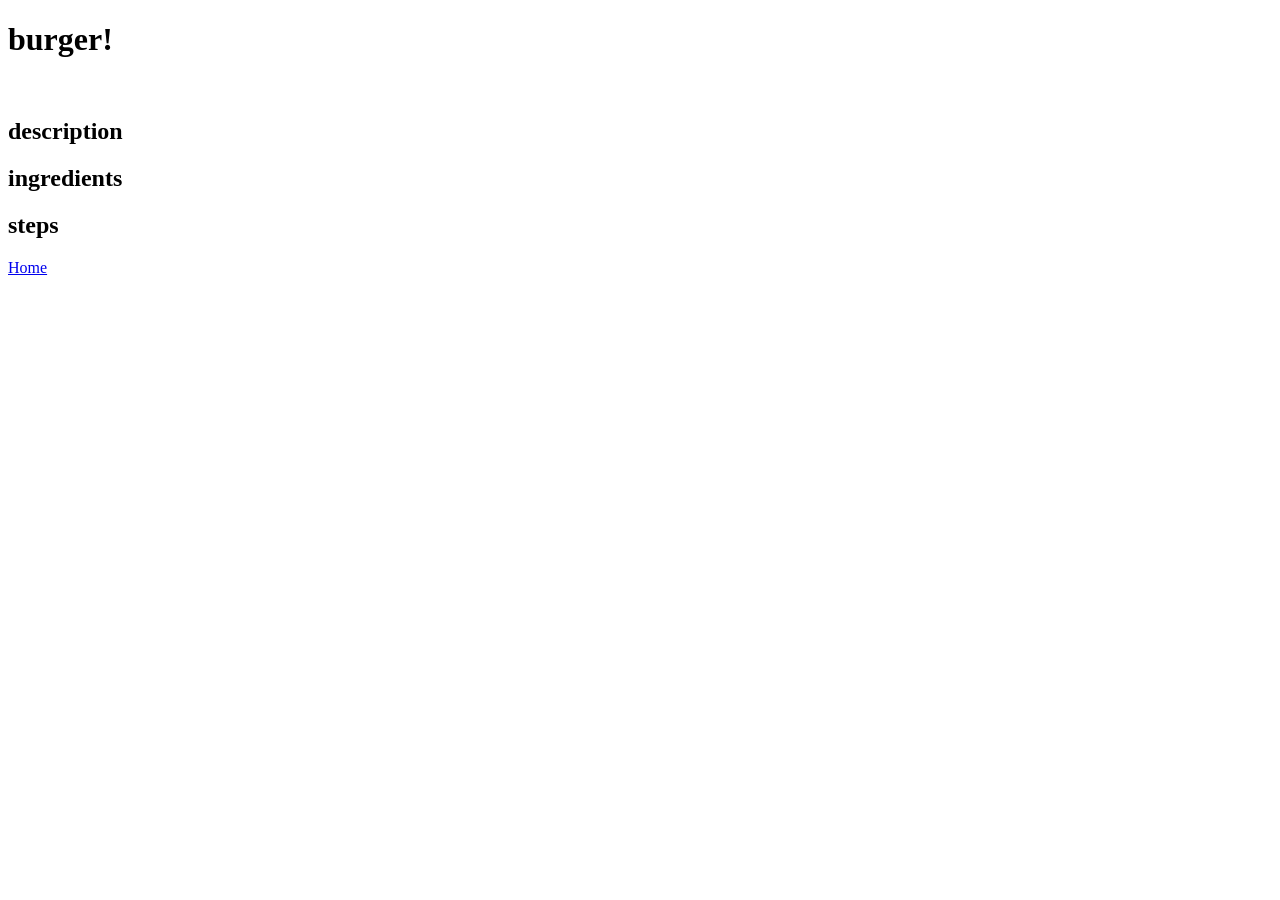
==== recipes/burger.html @ 8546699d "initialise burger + spagbol and add list to index" ====
<!DOCTYPE html>
<html lang="en">
<head>
    <meta charset="UTF-8">
    <meta name="viewport" content="width=device-width, initial-scale=1.0">
    <title>Recipe</title>
</head>
<body>
    <h1>burger!</h1>
    <img src="" alt="" width="500"><br>

    <h2>description</h2>

    <p>
    </p>

    <h2>ingredients</h2>

    <ul>
  
    </ul>
    <h2>steps</h2>

    <ol>
     
    </ol>
    <a href="../index.html">Home</a>
</body>
</html>
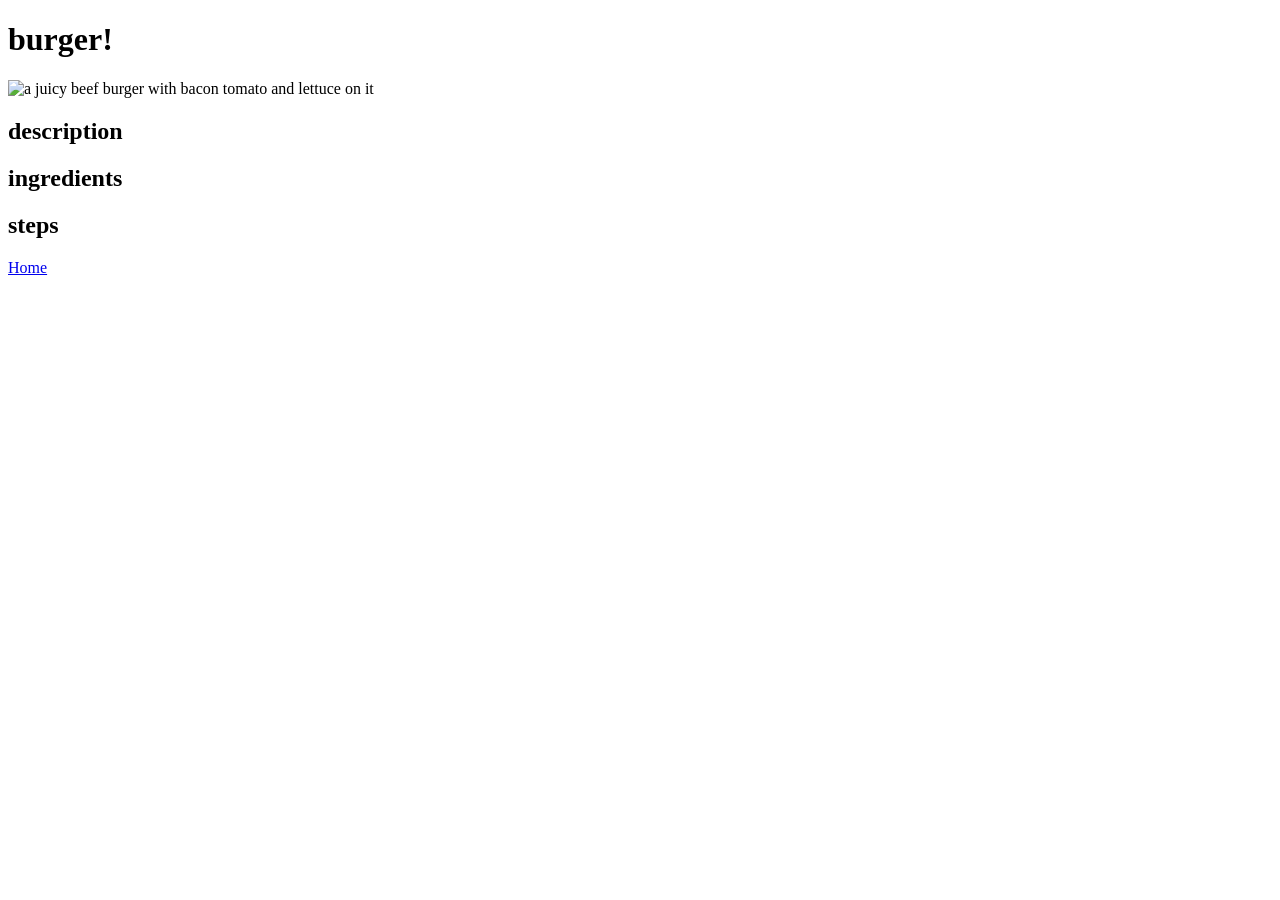
==== commit a36648b4: "add links to other recipes and imgs for both" ====
--- a/recipes/burger.html
+++ b/recipes/burger.html
@@ -7,7 +7,7 @@
 </head>
 <body>
     <h1>burger!</h1>
-    <img src="" alt="" width="500"><br>
+    <img src="https://images.pexels.com/photos/1639557/pexels-photo-1639557.jpeg?cs=srgb&dl=pexels-valeriya-1639557.jpg&fm=jpg" alt="a juicy beef burger with bacon tomato and lettuce on it" width="500"><br>
 
     <h2>description</h2>
 
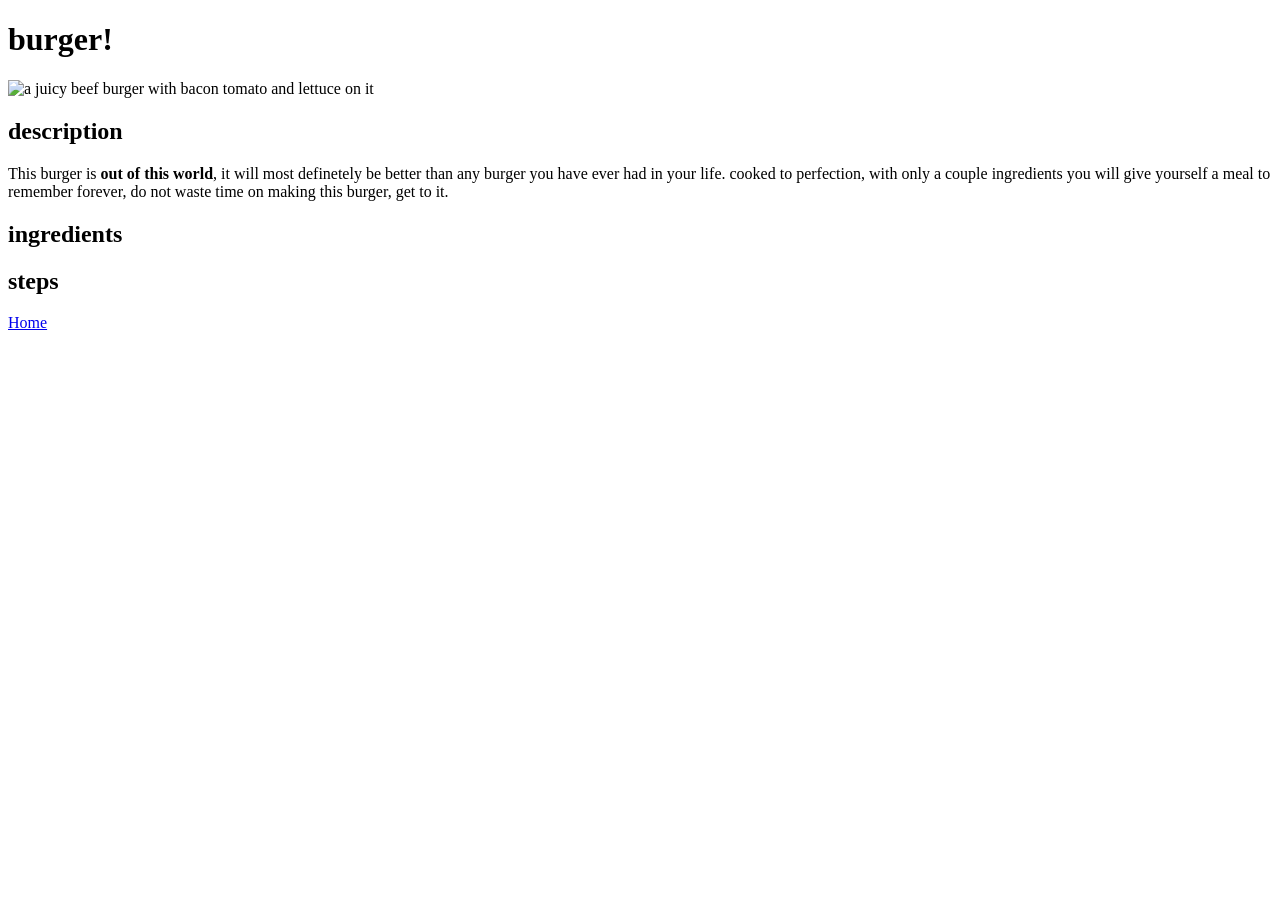
==== commit 54293d62: "add description for both recipes" ====
--- a/recipes/burger.html
+++ b/recipes/burger.html
@@ -12,6 +12,8 @@
     <h2>description</h2>
 
     <p>
+        This burger is <strong>out of this world</strong>, it will most definetely be better than any burger you have ever had in your life. cooked to perfection,
+        with only a couple ingredients you will give yourself a meal to remember forever, do not waste time on making this burger, get to it.
     </p>
 
     <h2>ingredients</h2>
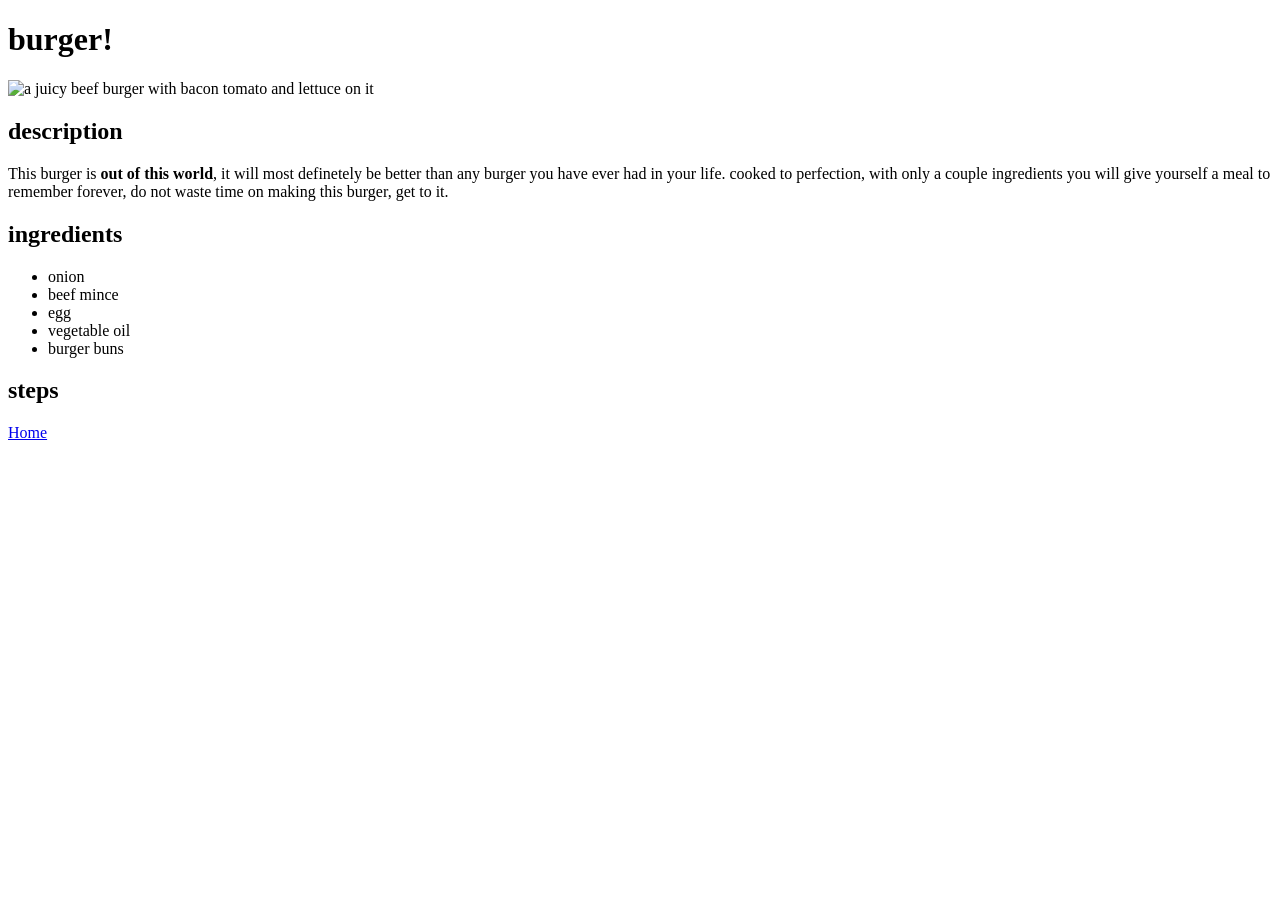
==== commit 190687e6: "add ingredients list for burger + spagbol" ====
--- a/recipes/burger.html
+++ b/recipes/burger.html
@@ -19,8 +19,13 @@
     <h2>ingredients</h2>
 
     <ul>
-  
+        <li>onion</li>
+        <li>beef mince</li>
+        <li>egg</li>
+        <li>vegetable oil</li>
+        <li>burger buns</li>
     </ul>
+    
     <h2>steps</h2>
 
     <ol>
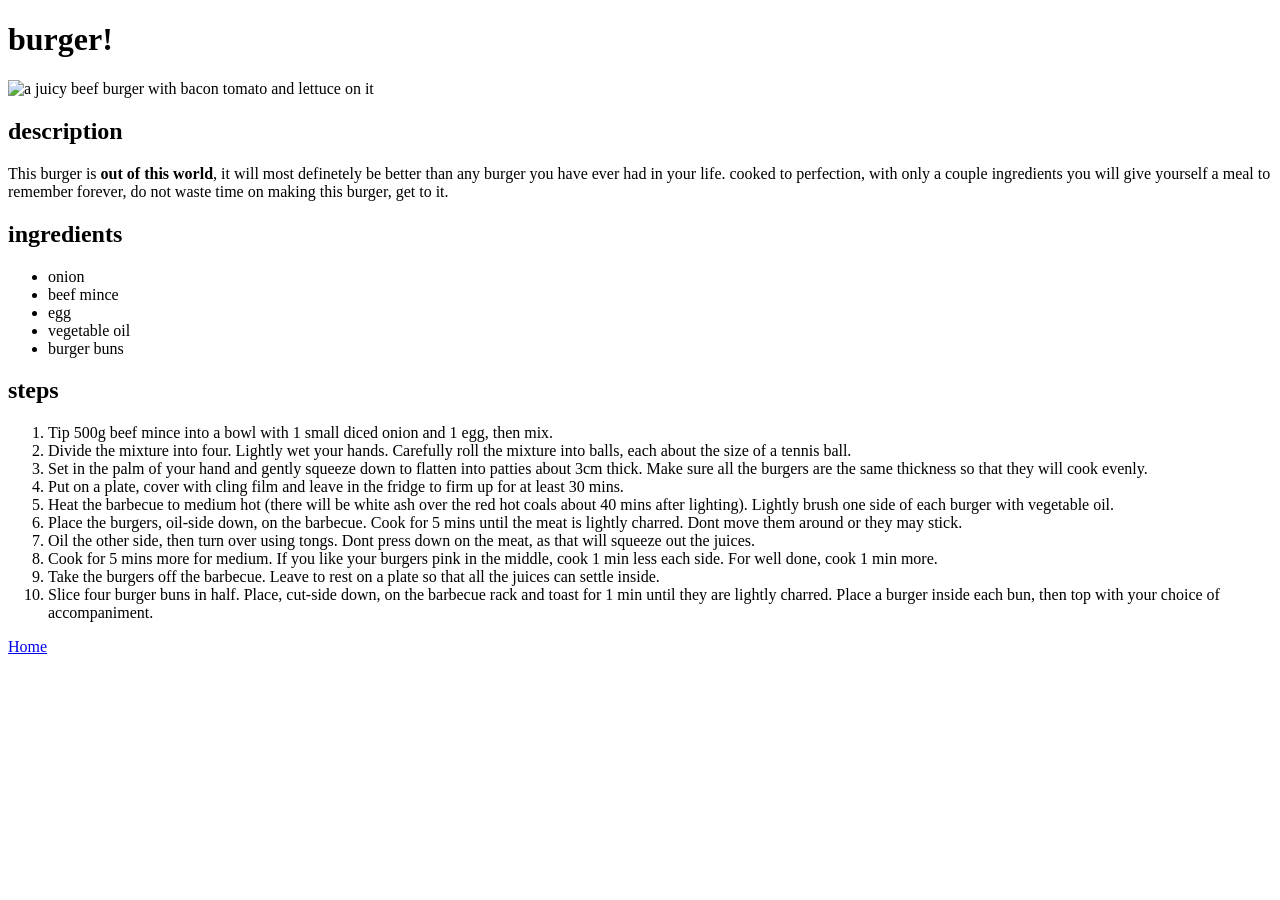
==== commit 3927ffbb: "add steps list to both recipes" ====
--- a/recipes/burger.html
+++ b/recipes/burger.html
@@ -25,11 +25,20 @@
         <li>vegetable oil</li>
         <li>burger buns</li>
     </ul>
-    
+
     <h2>steps</h2>
 
     <ol>
-     
+     <li>Tip 500g beef mince into a bowl with 1 small diced onion and 1 egg, then mix.</li>
+     <li>Divide the mixture into four. Lightly wet your hands. Carefully roll the mixture into balls, each about the size of a tennis ball.</li>
+     <li>Set in the palm of your hand and gently squeeze down to flatten into patties about 3cm thick. Make sure all the burgers are the same thickness so that they will cook evenly.</li>
+     <li>Put on a plate, cover with cling film and leave in the fridge to firm up for at least 30 mins.</li>
+     <li>Heat the barbecue to medium hot (there will be white ash over the red hot coals about 40 mins after lighting). Lightly brush one side of each burger with vegetable oil.</li>
+     <li>Place the burgers, oil-side down, on the barbecue. Cook for 5 mins until the meat is lightly charred. Dont move them around or they may stick.</li>
+     <li>Oil the other side, then turn over using tongs. Dont press down on the meat, as that will squeeze out the juices.</li>
+     <li>Cook for 5 mins more for medium. If you like your burgers pink in the middle, cook 1 min less each side. For well done, cook 1 min more.</li>
+     <li>Take the burgers off the barbecue. Leave to rest on a plate so that all the juices can settle inside.</li>
+     <li>Slice four burger buns in half. Place, cut-side down, on the barbecue rack and toast for 1 min until they are lightly charred. Place a burger inside each bun, then top with your choice of accompaniment.</li>
     </ol>
     <a href="../index.html">Home</a>
 </body>
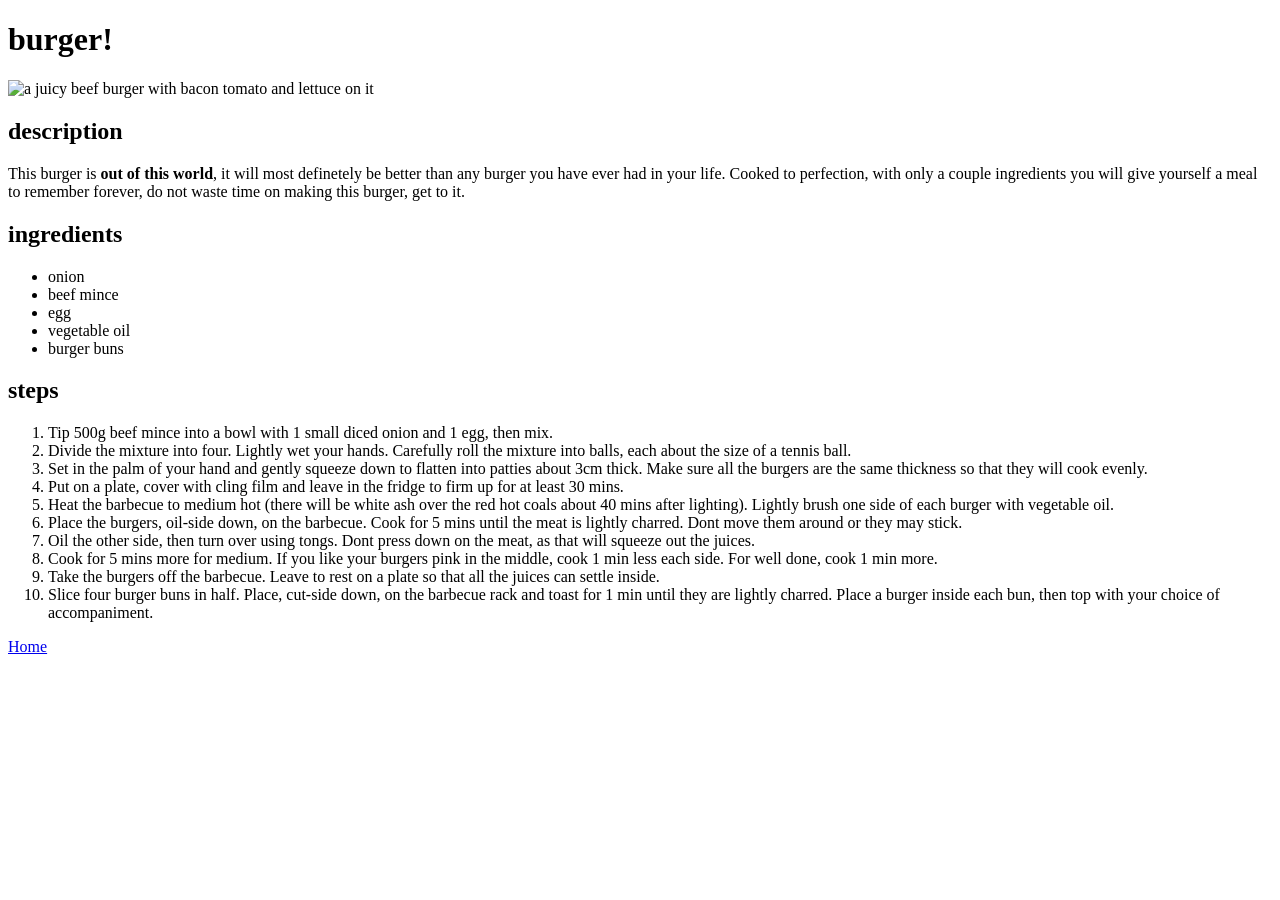
==== commit 1b3d6797: "add capital letters for correct grammar" ====
--- a/recipes/burger.html
+++ b/recipes/burger.html
@@ -12,7 +12,7 @@
     <h2>description</h2>
 
     <p>
-        This burger is <strong>out of this world</strong>, it will most definetely be better than any burger you have ever had in your life. cooked to perfection,
+        This burger is <strong>out of this world</strong>, it will most definetely be better than any burger you have ever had in your life. Cooked to perfection,
         with only a couple ingredients you will give yourself a meal to remember forever, do not waste time on making this burger, get to it.
     </p>
 
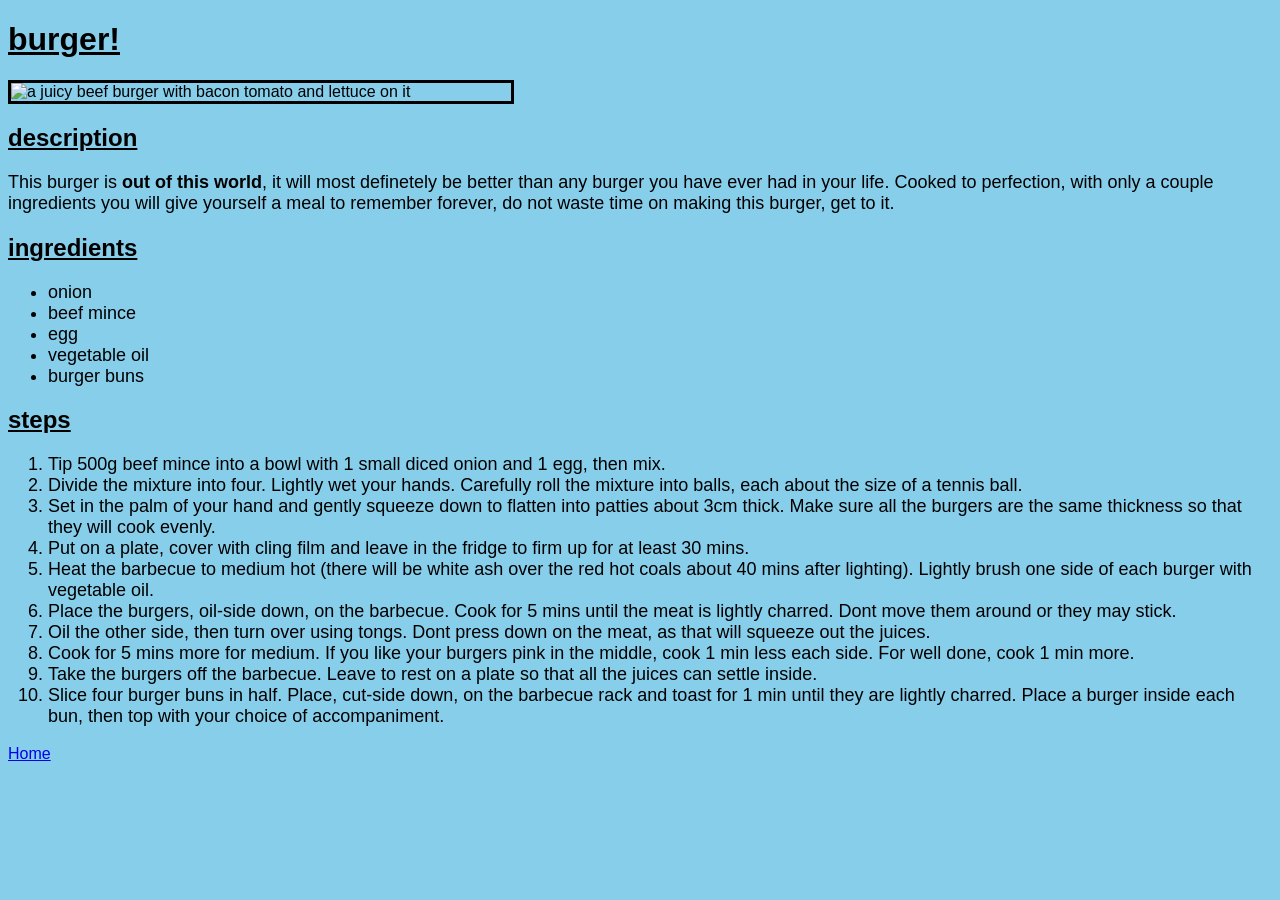
==== commit 3bcf7e8c: "add basic styling for all pages used previous css learning to add some style to the pages , as they " ====
--- a/recipes/burger.html
+++ b/recipes/burger.html
@@ -3,6 +3,7 @@
 <head>
     <meta charset="UTF-8">
     <meta name="viewport" content="width=device-width, initial-scale=1.0">
+    <link rel="stylesheet" href="style.css" >
     <title>Recipe</title>
 </head>
 <body>
--- a/recipes/style.css
+++ b/recipes/style.css
@@ -0,0 +1,25 @@
+body{
+    background: skyblue;
+    font-family: Arial, Helvetica, sans-serif;
+}
+
+
+h1,h2{
+    text-decoration: underline;
+}
+
+img{
+    display: inline-block;
+    border: solid 3px black;
+}
+
+p{
+    font-size: 18px;
+}
+
+ul,ol,li{
+    padding: 1;
+    margin: 2;
+    font-size: 18px;
+}
+
